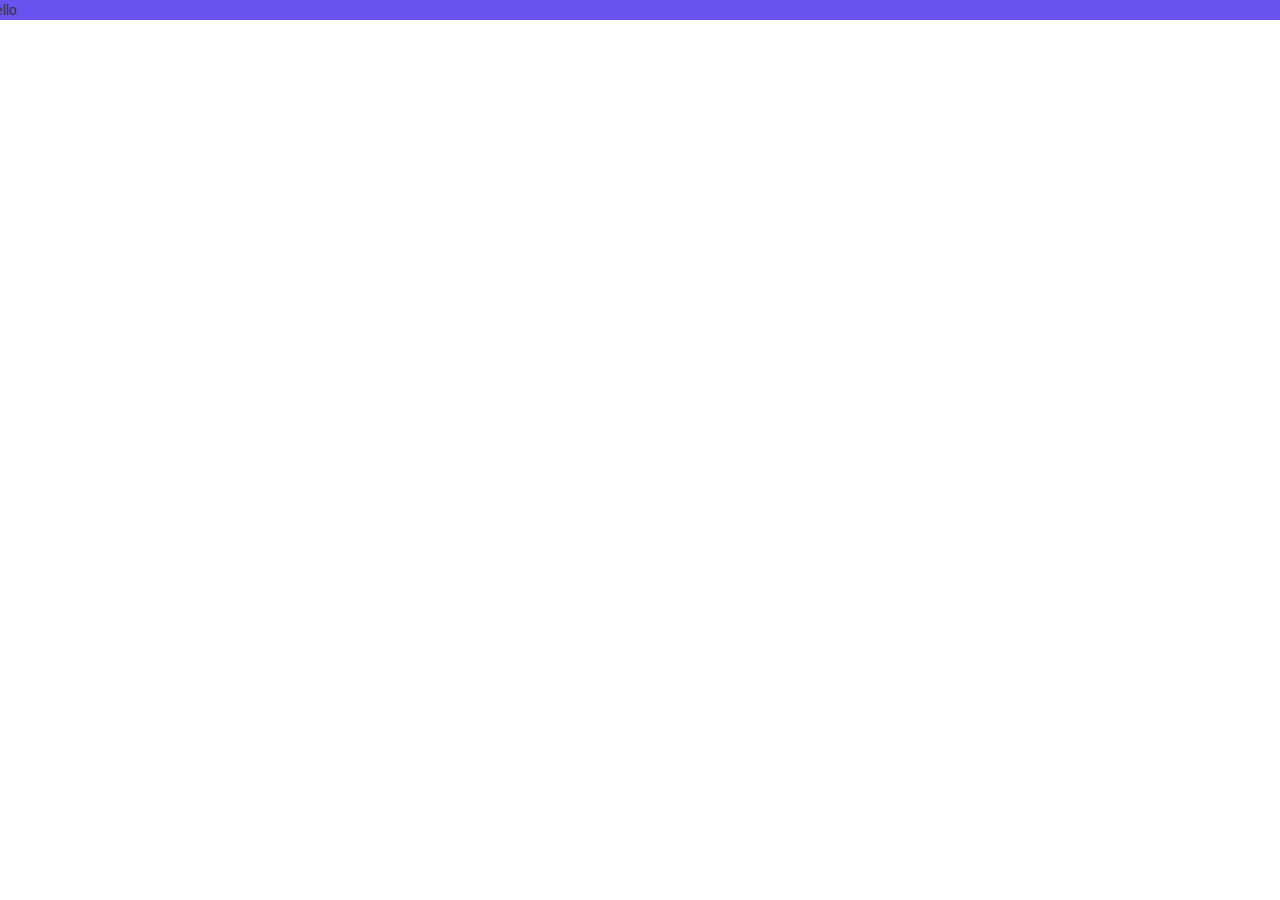
==== code/index.html @ 53621bc8 "fixed css problem" ====
<!-- 
    Class 1:
    +   1.1 Wireframe your project
    +   1.2 Fork and clone the repo and set up your project workspace
    Class 2:  
        2.1 Link your files in the head of the docment Add a Nav Bar to your site - It should have three links (Portfolio, About, and Contact) 
        2.2 Add a div for each section. Within section add a contatiner div with the appropriate number of rows and columns
    Class 3:  
        3.1 Add thumbnails and other custom component (button, modal, font) using bootstrap Documentation 
        3.2 Add CSS and add your site to gh-pages 
-->

<!DOCTYPE html>
<title>Wilson's Portfolio</title>
<head>   
    <link rel="stylesheet" href="https://maxcdn.bootstrapcdn.com/bootstrap/3.3.7/css/bootstrap.min.css" integrity="sha384-BVYiiSIFeK1dGmJRAkycuHAHRg32OmUcww7on3RYdg4Va+PmSTsz/K68vbdEjh4u" crossorigin="anonymous">
    <link href="portfolio.css" type="text/css" rel="stylesheet" >
    <script src="js/script.js"></script>
</head>
<body>
    <!-- Nav Bar -->
    
    
    <!-- Header -->
    

    <!-- Portfolio Grid Section -->
    <div class="row">
        <div class="box"> Hello </div>
    </div>
    <!-- About Section -->
   

    <!-- Contact Section -->


    <!-- Footer -->

    
    <!-- Jquery Script -->
    <script src="https://ajax.googleapis.com/ajax/libs/jquery/1.12.4/jquery.min.js"></script>
    
    <!--Bootstrap Javascript -->
    <script src="https://maxcdn.bootstrapcdn.com/bootstrap/3.3.7/js/bootstrap.min.js" integrity="sha384-Tc5IQib027qvyjSMfHjOMaLkfuWVxZxUPnCJA7l2mCWNIpG9mGCD8wGNIcPD7Txa" crossorigin="anonymous"></script>
    
    <!-- Your Javascript -->
    <script src="js/script.js"></script>
</body>

</html>
---- code/portfolio.css ----
/* Nav Bar CSS */


/* Header CSS */



/* Section CSS */



/* About Section CSS */



/* Portfolio Item CSS */
.box {
    background-color: rgb(104, 83, 239);
}

/* Footer CSS */



/* Button CSS */
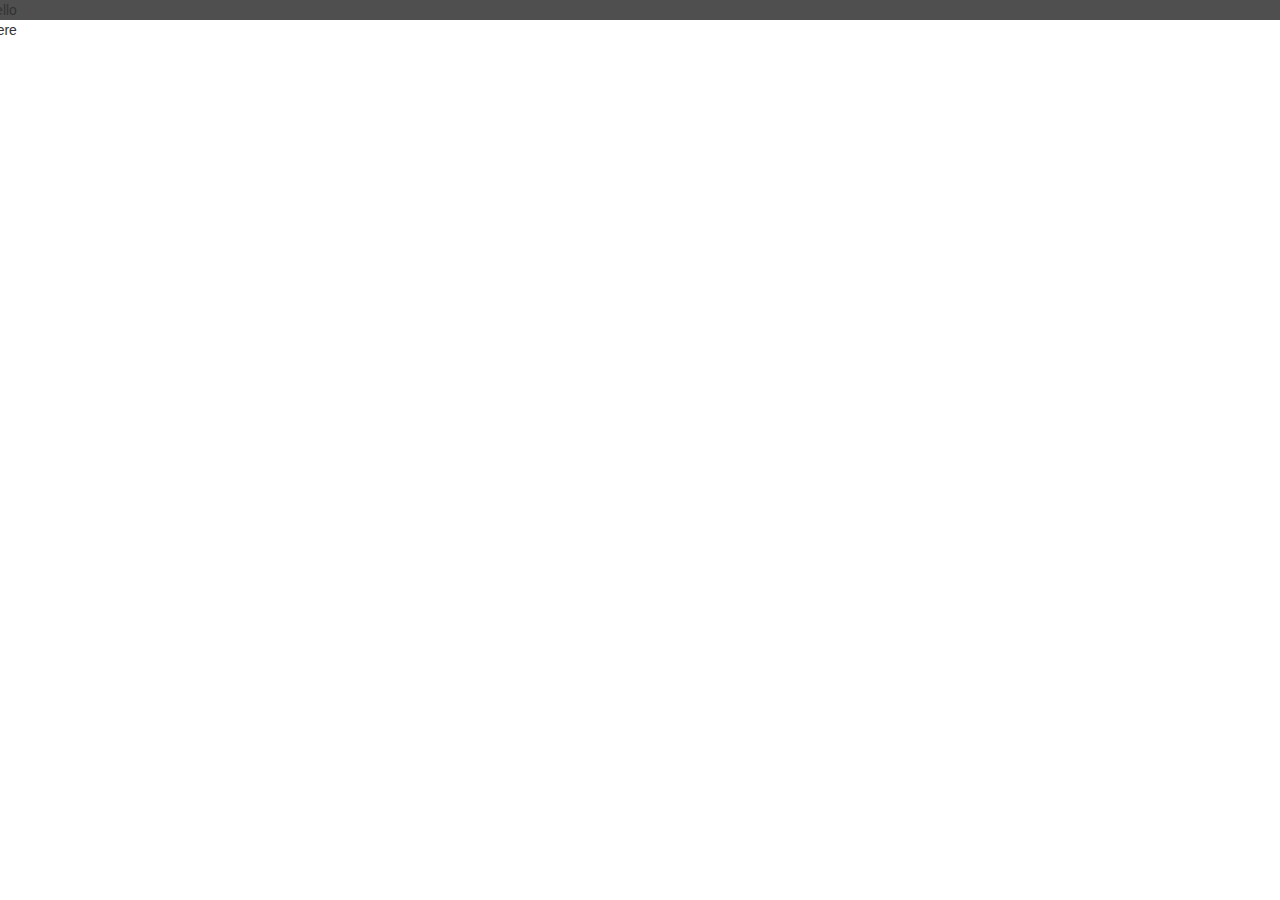
==== commit b834f500: "added new files" ====
--- a/code/index.html
+++ b/code/index.html
@@ -28,6 +28,9 @@
     <div class="row">
         <div class="box"> Hello </div>
     </div>
+    <div class="row">
+        <div class="box2"> there </div>
+    </div>
     <!-- About Section -->
    
 
--- a/code/portfolio.css
+++ b/code/portfolio.css
@@ -15,7 +15,7 @@
 
 /* Portfolio Item CSS */
 .box {
-    background-color: rgb(104, 83, 239);
+    background-color: rgb(79, 79, 79);
 }
 
 /* Footer CSS */
